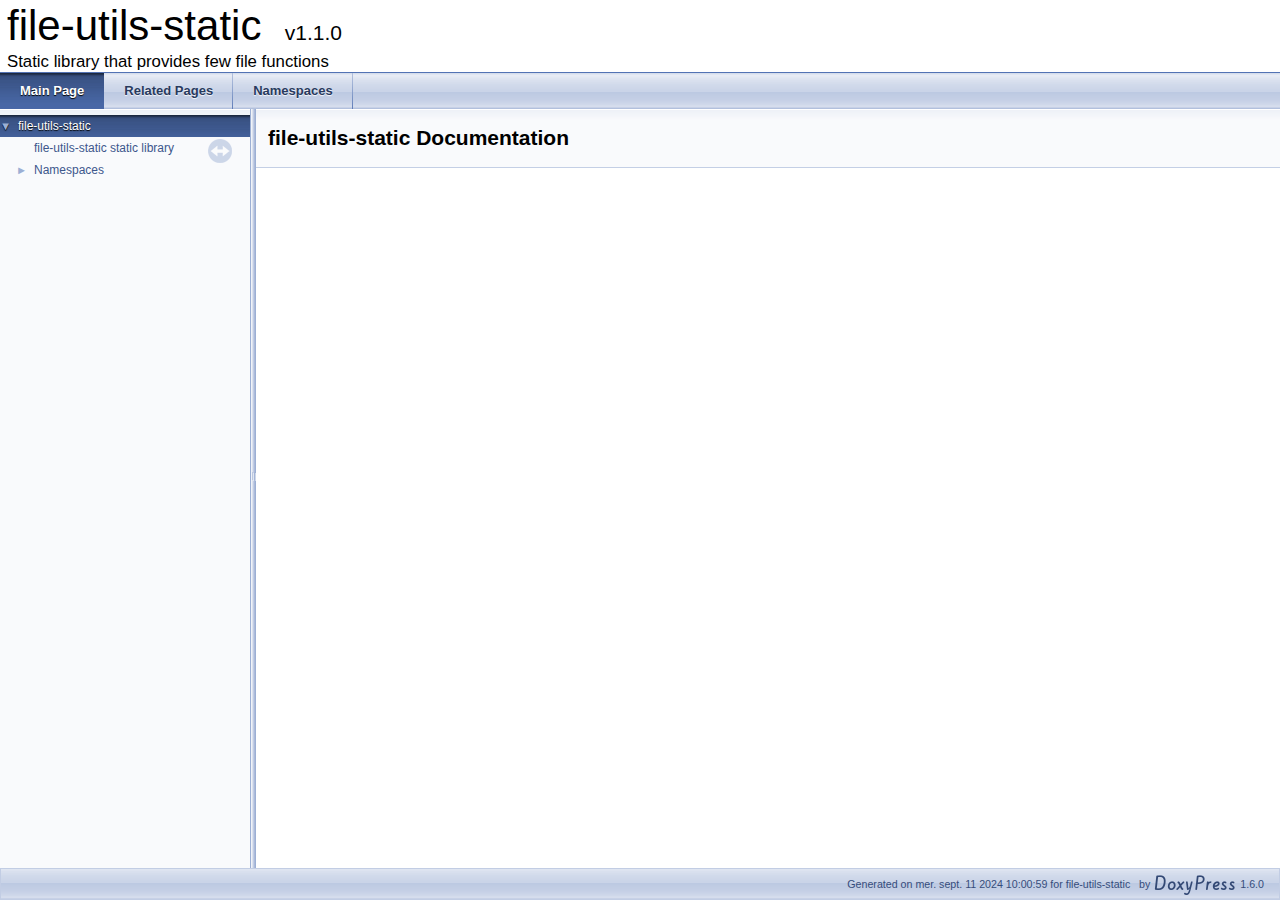
==== docs/html/index.html @ af290737 "Add documentation and namespace" ====
<!DOCTYPE html PUBLIC "-//W3C//DTD XHTML 1.0 Transitional//EN" "http://www.w3.org/TR/xhtml1/DTD/xhtml1-transitional.dtd">
<html xmlns="http://www.w3.org/1999/xhtml">
<head>
<meta http-equiv="Content-Type" content="text/xhtml;charset=UTF-8"/>
<meta http-equiv="X-UA-Compatible" content="IE=11"/>
<meta name="generator" content="DoxyPress 1.6.0"/>
<meta name="viewport" content="width=device-width, initial-scale=1"/>
<title>file-utils-static: Main Page</title>
<link href="tabs.css" rel="stylesheet" type="text/css"/>
<script type="text/javascript" src="jquery.js"></script>
<script type="text/javascript" src="dynsections.js"></script>
<link href="navtree.css" rel="stylesheet" type="text/css"/>
<script type="text/javascript" src="resize.js"></script>
<script type="text/javascript" src="navtreedata.js"></script>
<script type="text/javascript" src="navtree.js"></script>
<link href="doxypress.css" rel="stylesheet" type="text/css" />
</head>
<body>
<div id="top"><!-- do not remove this div, it is closed by DoxyPress -->
<div id="titlearea">
<table cellspacing="0" cellpadding="0">
 <tbody>
 <tr style="height: 56px;">
  <td id="projectalign" style="padding-left: 0.5em;">
   <div id="projectname">file-utils-static
      &#160;<span id="projectnumber">v1.1.0</span>
   </div>
   <div id="projectbrief">Static library that provides few file functions</div>
  </td>
 </tr>
 </tbody>
</table>
</div>
<!-- end header part -->
<!-- Generated by DoxyPress 1.6.0 -->
  <div id="navrow1" class="tabs">
    <ul class="tablist">
      <li class="current"><a href="index.html"><span>Main&#160;Page</span></a></li>
      <li><a href="pages.html"><span>Related&#160;Pages</span></a></li>
      <li><a href="namespaces.html"><span>Namespaces</span></a></li>
    </ul>
  </div>
</div><!-- top -->
<div id="side-nav" class="ui-resizable side-nav-resizable">
  <div id="nav-tree">
    <div id="nav-tree-contents">
      <div id="nav-sync" class="sync"></div>
    </div>
  </div>
  <div id="splitbar" style="-moz-user-select:none;" 
       class="ui-resizable-handle">
  </div>
</div>
<script type="text/javascript">
$(document).ready(function(){initNavTree('index.html',''); initResizable(); });
</script>
<div id="doc-content">
<div class="header">
  <div class="headertitle">
    <div class="title">file-utils-static Documentation</div>
  </div>
  <div class="clear-floats"></div>
</div><!--header-->
<div class="contents">
</div><!-- contents -->
</div><!-- doc-content -->
<!-- Generated by DoxyPress 1.6.0 -->
<div id="nav-path" class="navpath"><!-- id is needed for treeview function! -->
  <ul>
    <li class="footer">Generated on mer. sept. 11 2024 10:00:59 for file-utils-static &nbsp; by
    <a href="https://www.copperspice.com/documentation-doxypress.html">
    <img class="footer" src="doxypress.png" alt="DoxyPress"/></a> 1.6.0 </li>
  </ul>
</div>
</body>
</html>
---- docs/html/tabs.css ----
.tabs, .tabs2, .tabs3 {
    background-image: url('tab_b.png');
    width: 100%;
    z-index: 101;
    font-size: 13px;
    font-family: 'Lucida Grande',Geneva,Helvetica,Arial,sans-serif;
}

.tabs2 {
    font-size: 10px;
}
.tabs3 {
    font-size: 9px;
}

.tablist {
    margin: 0;
    padding: 0;
    display: table;
}

.tablist li {
    float: left;
    display: table-cell;
    background-image: url('tab_b.png');
    line-height: 36px;
    list-style: none;
}

.tablist a {
    display: block;
    padding: 0 20px;
    font-weight: bold;
    background-image:url('tab_s.png');
    background-repeat:no-repeat;
    background-position:right;
    color: #283a5d;
    text-shadow: 0px 1px 1px rgba(255, 255, 255, 0.9);
    text-decoration: none;
    outline: none;
}

.tabs3 .tablist a {
    padding: 0 10px;
}

.tablist a:hover {
    background-image: url('tab_h.png');
    background-repeat:repeat-x;
    color: #fff;
    text-shadow: 0px 1px 1px rgba(0, 0, 0, 1.0);
    text-decoration: none;
}

.tablist li.current a {
    background-image: url('tab_a.png');
    background-repeat:repeat-x;
    color: #fff;
    text-shadow: 0px 1px 1px rgba(0, 0, 0, 1.0);
}
.tabs, .tabs2, .tabs3 {
    background-image: url('tab_b.png');
    width: 100%;
    z-index: 101;
    font-size: 13px;
    font-family: 'Lucida Grande',Geneva,Helvetica,Arial,sans-serif;
}

.tabs2 {
    font-size: 10px;
}
.tabs3 {
    font-size: 9px;
}

.tablist {
    margin: 0;
    padding: 0;
    display: table;
}

.tablist li {
    float: left;
    display: table-cell;
    background-image: url('tab_b.png');
    line-height: 36px;
    list-style: none;
}

.tablist a {
    display: block;
    padding: 0 20px;
    font-weight: bold;
    background-image:url('tab_s.png');
    background-repeat:no-repeat;
    background-position:right;
    color: #283a5d;
    text-shadow: 0px 1px 1px rgba(255, 255, 255, 0.9);
    text-decoration: none;
    outline: none;
}

.tabs3 .tablist a {
    padding: 0 10px;
}

.tablist a:hover {
    background-image: url('tab_h.png');
    background-repeat:repeat-x;
    color: #fff;
    text-shadow: 0px 1px 1px rgba(0, 0, 0, 1.0);
    text-decoration: none;
}

.tablist li.current a {
    background-image: url('tab_a.png');
    background-repeat:repeat-x;
    color: #fff;
    text-shadow: 0px 1px 1px rgba(0, 0, 0, 1.0);
}
---- docs/html/navtree.css ----
#nav-tree .children_ul {
  margin:0;
  padding:4px;
}

#nav-tree ul {
  list-style:none outside none;
  margin:0px;
  padding:0px;
}

#nav-tree li {
  white-space:nowrap;
  margin:0px;
  padding:0px;
}

#nav-tree .plus {
  margin:0px;
}

#nav-tree .selected {
  background-image: url('tab_a.png');
  background-repeat:repeat-x;
  color: #fff;
  text-shadow: 0px 1px 1px rgba(0, 0, 0, 1.0);
}

#nav-tree img {
  margin:0px;
  padding:0px;
  border:0px;
  vertical-align: middle;
}

#nav-tree a {
  text-decoration:none;
  padding:0px;
  margin:0px;
  outline:none;
}

#nav-tree .label {
  margin:0px;
  padding:0px;
  font: 12px 'Lucida Grande',Geneva,Helvetica,Arial,sans-serif;
}

#nav-tree .label a {
  padding:2px;
}

#nav-tree .selected a {
  text-decoration:none;
  color:#fff;
}

#nav-tree .children_ul {
  margin:0px;
  padding:0px;
}

#nav-tree .item {
  margin:0px;
  padding:0px;
}

#nav-tree {
  padding: 0px 0px;
  background-color: #FAFAFF;
  font-size:14px;
  overflow:auto;
}

#doc-content {
  overflow:auto;
  display:block;
  padding:0px;
  margin:0px;
  -webkit-overflow-scrolling : touch; /* iOS 5+ */
}

#side-nav {
  padding:0 6px 0 0;
  margin: 0px;
  display:block;
  position: absolute;
  left: 0px;
  width: 250px;
}

.ui-resizable .ui-resizable-handle {
  display:block;
}

.ui-resizable-e {
  background:url("splitbar.png") repeat scroll right center transparent;
  background-repeat: repeat-y;
  cursor:e-resize;
  height:100%;
  right:0;
  top:0;
  width:6px;
}

.ui-resizable-handle {
  display:none;
  font-size:0.1px;
  position:absolute;
  z-index:1;
}

#nav-tree-contents {
  margin: 6px 0px 0px 0px;
}

#nav-tree {
  background-image:url('nav_h.png');
  background-repeat:repeat-x;
  background-color: #f9fafc;
  -webkit-overflow-scrolling : touch; /* iOS 5+ */
}

#nav-sync {
  position:absolute;
  top:5px;
  right:24px;
  z-index:0;
}

#nav-sync img {
  opacity:0.3;
}

#nav-sync img:hover {
  opacity:0.9;
}

@media print
{
  #nav-tree { display: none; }
  div.ui-resizable-handle { display: none; position: relative; }
}
---- docs/html/doxypress.css ----
/* Standard CSS for DoxyPress 1.6.0 */

body, table, div, p, dl
{
   font: 400 14px/22px Roboto,sans-serif;
}

body
{
   background-color: white;
   color: black;
   margin: 0;
}

.title
{
   font: 400 14px/28px Roboto,sans-serif;
   font-size: 150%;
   font-weight: bold;
   margin: 10px 2px;
}

caption
{
   font-weight: bold;
}

.caption
{
   font-weight: bold;
}

p.reference, p.definition
{
   font: 400 14px/22px Roboto,sans-serif;
}

h1.groupheader
{
   font-size: 150%;
}

h2.groupheader
{
   border-bottom: 1px solid #879ecb;
   color: #354c7b;
   font-size: 150%;
   font-weight: normal;
   margin-top: 1.75em;
   padding-top: 8px;
   padding-bottom: 4px;
   width: 100%;
}

h3.groupheader
{
   font-size: 100%;
}

h1, h2, h3, h4, h5, h6
{
   -webkit-transition: text-shadow 0.5s linear;
   -moz-transition: text-shadow 0.5s linear;
   -ms-transition: text-shadow 0.5s linear;
   -o-transition: text-shadow 0.5s linear;
   transition: text-shadow 0.5s linear;
   margin-right: 15px;
}

h1.glow, h2.glow, h3.glow, h4.glow, h5.glow, h6.glow
{
   text-shadow: 0 0 15px cyan;
}

h3.version
{
   font-size: 90%;
   text-align: center;
}

p.startli, p.startdd
{
   margin-top: 2px;
}

th p.starttd, th p.intertd, th p.endtd {
   font-size: 100%;
   font-weight: 700;
}

p.starttd
{
   margin-top: 0px;
}

p.endli
{
   margin-bottom: 0px;
}

p.enddd
{
   margin-bottom: 4px;
}

p.endtd
{
   margin-bottom: 2px;
}

p.interli
{
}

p.interdd
{
}

p.intertd
{
}

u
{
   text-decoration: underline;
}

dt
{
   font-weight: bold;
}

/* multi column - \secreflist */
div.multicol
{
   -moz-column-gap: 1em;
   -webkit-column-gap: 1em;
   -moz-column-count: 3;
   -webkit-column-count: 3;
}

div.multicol ul
{
   margin-top: 0px;
}

div.qindex, div.navtab
{
   background-color: #ebeff6;
   border: 1px solid #a3b4d7;
   text-align: center;
}

div.qindex, div.navpath, div.breadcrumb
{
   width: 100%;
   line-height: 140%;
}

div.navtab
{
   margin-right: 15px;
}

/* group Link Styling */

a
{
   color: #3d578c;
   font-weight: normal;
   text-decoration: none;
}

.contents a:visited
{
   color: #4665a2;
}

a:hover {
   text-decoration: underline;
}

a.qindex
{
   font-weight: bold;
}

a.qindexHL
{
   font-weight: bold;
   background-color: #9cafd4;
   color: #ffffff;
   border: 1px double #869dca;
}

.contents a.qindexHL:visited
{
   color: #ffffff;
}

a.el
{
   font-weight: bold;
}

a.elRef {
}

a.code, a.code:visited, a.line, a.line:visited
{
   color: #4665A2;
}

a.codeRef, a.codeRef:visited, a.lineRef, a.lineRef:visited
{
   color: #4665A2;
}

dl.el
{
   margin-left: -1cm;
}

ul
{
  overflow: hidden;
}

#side-nav ul
{
  overflow: visible;         /* reset ul rule for scroll bar in GENERATE_TREEVIEW window */
}

#main-nav ul
{
  overflow: visible;         /* reset ul rule for the navigation bar drop down lists */
}

.fragment
{
  text-align: left;
  direction: ltr;
  overflow-x: auto;
  overflow-y: hidden;
}

pre.fragment
{
   border: 1px solid #C4CFE5;
   background-color: #FBFCFD;
   padding: 4px 6px;
   margin: 4px 8px 4px 2px;
   overflow: auto;
   word-wrap: break-word;
   line-height: 125%;
   font-family: monospace, fixed;
   font-size: 13px;
}

div.fragment
{
   padding: 4px 6px;
   margin: 14px 8px 14px 2px;
   background-color: #fbfcfd;
   border: 1px solid #c4cfe5;
}

div.line
{
   font-family: monospace, fixed;
   font-size: 13px;
   min-height: 13px;
   line-height: 1.1;
   white-space: -moz-pre-wrap; /* Moz */
   white-space: -pre-wrap;     /* Opera 4-6 */
   white-space: -o-pre-wrap;   /* Opera 7 */
   white-space: pre-wrap;      /* CSS3  */
   word-wrap: break-word;      /* IE 5.5+ */
   text-indent: -53px;
   padding-left: 53px;
   padding-bottom: 0px;
   margin: 0px;
   -webkit-transition-property: background-color, box-shadow;
   -webkit-transition-duration: 0.5s;
   -moz-transition-property: background-color, box-shadow;
   -moz-transition-duration: 0.5s;
   -ms-transition-property: background-color, box-shadow;
   -ms-transition-duration: 0.5s;
   -o-transition-property: background-color, box-shadow;
   -o-transition-duration: 0.5s;
   transition-property: background-color, box-shadow;
   transition-duration: 0.5s;
}

div.line:after
{
   content:"\000A";
   white-space: pre;
}

div.line.glow
{
   background-color: cyan;
   box-shadow: 0 0 10px cyan;
}

span.legend
{
   font-size: 70%;
   text-align: center;
}

span.lineno
{
   padding-right: 4px;
   text-align: right;
   border-right: 2px solid #0F0;
   background-color: #E8E8E8;
   white-space: pre;

   /* adjust spacing between lines in blocks of code */
   display:inline-block;
   width: 4em;
   padding-top: 3px;
   padding-bottom: 2px;
}

span.lineno a
{
   background-color: #D8D8D8;
}

span.lineno a:hover
{
   background-color: #C8C8C8;
}

div.classindex ul
{
   list-style: none;
   padding-left: 0;
}

div.classindex span.ai
{
   display: inline-block;
}

.lineno {
   -webkit-touch-callout: none;
   -webkit-user-select: none;
   -khtml-user-select: none;
   -moz-user-select: none;
   -ms-user-select: none;
   user-select: none;
}

div.ah, span.ah {
   background-color: black;
   font-weight: bold;
   color: #ffffff;
   margin-bottom: 3px;
   margin-top: 3px;
   padding: 0.2em;
   border: solid thin #333;
   border-radius: 0.5em;
   -webkit-border-radius: .5em;
   -moz-border-radius: .5em;
   box-shadow: 2px 2px 3px #999;
   -webkit-box-shadow: 2px 2px 3px #999;
   -moz-box-shadow: rgba(0, 0, 0, 0.15) 2px 2px 2px;
   background-image: -webkit-gradient(linear, left top, left bottom, from(#eee), to(#000),color-stop(0.3, #444));
   background-image: -moz-linear-gradient(center top, #eee 0%, #444 40%, #000 110%);
}

div.groupHeader
{
   margin-left: 16px;
   margin-top: 12px;
   font-weight: bold;
}

div.groupText
{
   margin-left: 16px;
   font-style: italic;
}

div.contents
{
   margin-top: 10px;
   margin-left: 12px;
   margin-right: 8px;
}

td.indexkey
{
   background-color: #ebeff6;
   font-weight: bold;
   border: 1px solid #c4cfe5;
   margin: 2px 0px 2px 0;
   padding: 2px 10px;
   white-space: nowrap;
   vertical-align: top;
}

td.indexvalue
{
   background-color: #ebeff6;
   border: 1px solid #c4cfe5;
   padding: 2px 10px;
   margin: 2px 0px;
}

tr.memlist
{
   background-color: #eef1f7;
}

/* single row in brief description  */
tr.deprecated  > td.memItemLeft
{
}

/* single row in brief description  */
tr.deprecated  > td.memItemRight::after
{
   content: "D";
   float: right;
   color: #FFFFFF;
   background-color: #B6B6B6;
   padding-left: 5px;
   padding-right: 5px;
}

p.formulaDsp
{
   text-align: center;
}

img.formulaDsp
{
}

img.formulaInl
{
   vertical-align: middle;
}

div.center
{
   text-align: center;
   margin-top: 0px;
   margin-bottom: 0px;
   padding: 0px;
}

div.center img
{
   border: 0px;
}

address.footer
{
   text-align: right;
   padding-right: 12px;
}

img.footer
{
   border: 0px;
   vertical-align: middle;
}


/* source code colorization */
span.keyword
{
   color: #0000FF            /* blue  */
}

span.keywordtype
{
   color: #a500a5            /* purple */
}

span.keywordflow
{
   color: #E08000            /* orange */
}

span.comment
{
   color: #008000            /* green */
}

span.preprocessor
{
   color: #806020
}

span.stringliteral
{
   color: #002080            /* dark blue */
}

span.charliteral
{
   color: #008080            /* teal */
}

blockquote
{
   background-color: #f7f8fb;
   border-left: 2px solid #9cafd4;
   margin: 0 24px 0 4px;
   padding: 0 12px 0 16px;
}


/*
.search {
   color: #003399;
   font-weight: bold;
}

form.search {
   margin-bottom: 0px;
   margin-top: 0px;
}

input.search {
   font-size: 75%;
   color: #000080;
   font-weight: normal;
   background-color: #e8eef2;
}
*/

td.tiny
{
   font-size: 75%;
}

.dirtab
{
   padding: 4px;
   border-collapse: collapse;
   border: 1px solid #a3b4d7;
}

th.dirtab
{
   background: #ebeff6;
   font-weight: bold;
}

hr
{
   height: 0px;
   border: none;
   border-top: 1px solid #4a6aaa;
}

hr.footer
{
   height: 1px;
}

/* member descriptions */
table.memberdecls
{
   border-spacing: 0px;
   padding: 0px;
   margin-bottom: 15px;
}

.memberdecls td, .fieldtable tr
{
   -webkit-transition-property: background-color, box-shadow;
   -webkit-transition-duration: 0.5s;
   -moz-transition-property: background-color, box-shadow;
   -moz-transition-duration: 0.5s;
   -ms-transition-property: background-color, box-shadow;
   -ms-transition-duration: 0.5s;
   -o-transition-property: background-color, box-shadow;
   -o-transition-duration: 0.5s;
   transition-property: background-color, box-shadow;
   transition-duration: 0.5s;
}

.memberdecls td.glow, .fieldtable tr.glow
{
   background-color: cyan;
   box-shadow: 0 0 15px cyan;
}

.mdescLeft, .mdescRight, .memItemLeft, .memItemRight,
.memTemplItemLeft, .memTemplItemRight, .memTemplParams
{
   background-color: #f9fafc;
   border: none;
   margin: 4px;
   padding: 1px 0 0 8px;
}

.mdescLeft, .mdescRight
{
   padding: 0px 8px 4px 8px;
   color: #555;
}

.memSeparator
{
   border-bottom: 1px solid #DEE4F0;
   line-height: 1px;
   margin: 0px;
   padding: 0px;
}

.memItemLeft, .memTemplItemLeft
{
   white-space: nowrap;
}

.memItemRight, .memTemplItemRight
{
   width: 100%;
}

.memTemplParams
{
   color: #4665a2;
   white-space: nowrap;
   font-size: 80%;
}

/* Styles for detailed member documentation */
.memtitle {
   padding: 8px;
   border-top: 1px solid #a8b8d9;
   border-left: 1px solid #a8b8d9;
   border-right: 1px solid #a8b8d9;
   border-top-right-radius: 4px;
   border-top-left-radius: 4px;
   margin-bottom: -1px;
   background-image: url('nav_f.png');
   background-repeat: repeat-x;
   background-color: #e2e8f2;
   line-height: 1.25;
   font-weight: 300;
   float:left;
}

.permalink
{
   font-size: 65%;
   display: inline-block;
   vertical-align: middle;
}

.requiresdoc
{
   text-decoration: underline;
}

.memtemplate
{
   font-size: 80%;
   color: #4665a2;
   font-weight: normal;
   margin-left: 9px;
}

.memnav
{
   background-color: #ebeff6;
   border: 1px solid #a3b4d7;
   text-align: center;
   margin: 2px;
   margin-right: 15px;
   padding: 2px;
}

.mempage
{
   width: 100%;
}

.memitem {
   padding: 0;
   margin-bottom: 10px;
   margin-right: 5px;
   -webkit-transition: box-shadow 0.5s linear;
   -moz-transition: box-shadow 0.5s linear;
   -ms-transition: box-shadow 0.5s linear;
   -o-transition: box-shadow 0.5s linear;
   transition: box-shadow 0.5s linear;
   display: table !important;
   width: 100%;
}

.memitem.glow
{
   box-shadow: 0 0 15px cyan;
}

.memname
{
   font-weight: bold;
   margin-left: 6px;
}

.memname td
{
   vertical-align: bottom;
}

.memproto, dl.reflist dt
{
   border-top: 1px solid #a8b8d9;
   border-left: 1px solid #a8b8d9;
   border-right: 1px solid #a8b8d9;
   padding: 6px 0px 6px 0px;
   color: #253555;
   font-weight: bold;
   text-shadow: 0px 1px 1px rgba(255, 255, 255, 0.9);
   background-image:url('nav_f.png');
   background-repeat:repeat-x;
   background-color: #dfe5f1;
   /* opera specific markup */
   box-shadow: 5px 5px 5px rgba(0, 0, 0, 0.15);
   border-top-right-radius: 4px;
   border-top-left-radius: 4px;
   /* firefox specific markup */
   -moz-box-shadow: rgba(0, 0, 0, 0.15) 5px 5px 5px;
   -moz-border-radius-topright: 4px;
   -moz-border-radius-topleft: 4px;
   /* webkit specific markup */
   -webkit-box-shadow: 5px 5px 5px rgba(0, 0, 0, 0.15);
   -webkit-border-top-right-radius: 4px;
   -webkit-border-top-left-radius: 4px;
}

.overload {
   font-family: "courier new",courier,monospace;
   font-size: 65%;
}
.memdoc, dl.reflist dd
{
   border-bottom: 1px solid #a8b8d9;
   border-left: 1px solid #a8b8d9;
   border-right: 1px solid #a8b8d9;
   padding: 6px 10px 2px 10px;
   background-color: #fbfcfd;
   border-top-width: 0;
   background-image:url('nav_g.png');
   background-repeat:repeat-x;
   background-color: #FFFFFF;
   /* opera specific markup */
   border-bottom-left-radius: 4px;
   border-bottom-right-radius: 4px;
   box-shadow: 5px 5px 5px rgba(0, 0, 0, 0.15);
   /* firefox specific markup */
   -moz-border-radius-bottomleft: 4px;
   -moz-border-radius-bottomright: 4px;
   -moz-box-shadow: rgba(0, 0, 0, 0.15) 5px 5px 5px;
   /* webkit specific markup */
   -webkit-border-bottom-left-radius: 4px;
   -webkit-border-bottom-right-radius: 4px;
   -webkit-box-shadow: 5px 5px 5px rgba(0, 0, 0, 0.15);
}

dl.reflist dt
{
   padding: 5px;
}

dl.reflist dd
{
   margin: 0px 0px 10px 0px;
   padding: 5px;
}

.paramkey
{
   text-align: right;
}

.paramtype
{
   white-space: nowrap;
}

.paramname
{
   color: #602020;
   white-space: nowrap;
}

.paramname em
{
   font-style: normal;
}

.paramname code
{
   line-height: 14px;
}

.params, .retval, .exception, .tparams
{
   margin-left: 0px;
   padding-left: 0px;
}

.params .paramname, .retval .paramname, .tparams .paramname, .exception .paramname
{
   font-weight: bold;
   vertical-align: top;
}

.params .paramtype, .tparams .paramtype
{
   font-style: italic;
   vertical-align: top;
}

.params .paramdir, .tparams .paramdir
{
   font-family: "courier new",courier,monospace;
   vertical-align: top;
}

table.mlabels
{
   border-spacing: 0px;
}

td.mlabels-left
{
   width: 100%;
   padding: 0px;
}

td.mlabels-right
{
   vertical-align: bottom;
   padding: 0px;
   white-space: nowrap;
}

span.mlabels
{
   margin-left: 8px;
}

span.mlabel
{
   background-color: #728dc1;
   border-top:1px solid #5373b4;
   border-left:1px solid #5373b4;
   border-right:1px solid #c4cfe5;
   border-bottom:1px solid #c4cfe5;
   text-shadow: none;
   color: white;
   margin-right: 4px;
   padding: 2px 3px;
   border-radius: 3px;
   font-size: 8pt;
   white-space: nowrap;
   vertical-align: middle;
}

/* tree view inside an index page */
div.directory
{
   margin: 10px 0px;
   border-top: 1px solid #9cafd4;
   border-bottom: 1px solid #9cafd4;
   width: 100%;
}

div.directory table
{
   border-collapse:collapse;
}

div.directory td
{
   margin: 0px;
   padding: 0px;
   vertical-align: top;
}

div.directory td.entry
{
   white-space: nowrap;
   padding-right: 6px;
   padding-top: 2px;
   padding-bottom: 2px;
}

div.directory td.entry a
{
   outline:none;
}

div.directory td.entry a img
{
   border: none;
}

div.directory td.desc
{
   width: 100%;
   padding-left: 6px;
   padding-right: 6px;
   padding-top: 3px;
   border-left: 1px solid rgba(0,0,0,0.05);
}

div.directory tr.even
{
   padding-left: 6px;
   background-color: #f7f8fb;
}

div.directory img
{
   vertical-align: -30%;
}

div.directory .levels
{
   white-space: nowrap;
   width: 100%;
   text-align: right;
   font-size: 9pt;
}

div.directory .levels span
{
   cursor: pointer;
   padding-left: 2px;
   padding-right: 2px;
   color: #3d578c;
}

.arrow
{
    color: #9cafd4;
    -webkit-user-select: none;
    -khtml-user-select: none;
    -moz-user-select: none;
    -ms-user-select: none;
    cursor: pointer;
    font-size: 80%;
    display: inline-block;
    width: 16px;
    height: 22px;
}

.icon
{
    font-family: Arial, Helvetica;
    font-weight: bold;
    font-size: 12px;
    margin-left: 4px;
    margin-right: 4px;
    display: inline-block;
    color: white;
    position: relative;
    top: -3px;
}

.icona
{
   height: 15px;
   margin-right: 6px;
   display: inline-block;
   background-color: #728dc1;
   border-radius: 4px;
   vertical-align: -2px;
}

.iconfopen
{
   width: 24px;
   height: 18px;
   margin-bottom: 4px;
   background-image:url('folderopen.png');
   background-position: 0px -4px;
   background-repeat: repeat-y;
   vertical-align:top;
   display: inline-block;
}

.iconfclosed
{
   width: 24px;
   height: 18px;
   margin-bottom: 4px;
   background-image:url('folderclosed.png');
   background-position: 0px -4px;
   background-repeat: repeat-y;
   vertical-align:top;
   display: inline-block;
}

.icondoc
{
   width: 24px;
   height: 18px;
   margin-bottom: 4px;
   background-image:url('doc.png');
   background-position: 0px -4px;
   background-repeat: repeat-y;
   vertical-align:top;
   display: inline-block;
}

/* table showing all members  */
table.directory
{
   font: 400 14px/22px Roboto,sans-serif;
}

table.directory td
{
   margin: 0px;
   padding: 0px;
   vertical-align: top;
}

table.directory td.entry
{
   padding-right: 6px;
   padding-top: 2px;
   padding-bottom: 2px;
}

table.directory td.entry a
{
   outline:none;
}

table.directory td.entry a img
{
   border: none;
}

table.directory tr.even
{
   padding-left: 6px;
   background-color: #f7f8fb;
}

div.dynheader
{
    margin-top: 8px;
   -webkit-touch-callout: none;
   -webkit-user-select: none;
   -khtml-user-select: none;
   -moz-user-select: none;
   -ms-user-select: none;
}

address
{
   font-style: normal;
   color: #2a3d61;
}

table.doxtable caption
{
   caption-side: top;
}

table.doxtable
{
   border-collapse:collapse;
   margin-top: 4px;
   margin-bottom: 4px;
}

table.doxtable td, table.doxtable th
{
   border: 1px solid #2d4068;
   padding: 3px 7px 2px;
}

table.doxtable th
{
   background-color: #374f7f;
   color: #FFFFFF;
   font-size: 110%;
   padding-bottom: 4px;
   padding-top: 5px;
}

table.fieldtable
{
   margin-left: 10px;
   margin-bottom: 15px;
   border: 1px solid #a8b8d9;
   border-spacing: 0px;
   -moz-border-radius: 4px;
   -webkit-border-radius: 4px;
   border-radius: 4px;
   -moz-box-shadow: rgba(0, 0, 0, 0.15) 2px 2px 2px;
   -webkit-box-shadow: 2px 2px 2px rgba(0, 0, 0, 0.15);
   box-shadow: 2px 2px 2px rgba(0, 0, 0, 0.15);
}

.fieldtable td, .fieldtable th
{
   padding: 3px 7px 2px;
}

.fieldtable td.fieldtype, .fieldtable td.fieldname
{
   white-space: nowrap;
   border-right: 1px solid #a8b8d9;
   border-bottom: 1px solid #a8b8d9;
   vertical-align: top;
}

.fieldtable td.fieldname
{
   padding-top: 3px;
}

.fieldtable td.fielddoc
{
   border-bottom: 1px solid #a8b8d9;
}

.fieldtable td.fielddoc p:first-child
{
   margin-top: 0px;
}

.fieldtable td.fielddoc p:last-child
{
   margin-bottom: 2px;
}

.fieldtable tr:last-child td
{
   border-bottom: none;
}

.fieldtable th
{
   background-image:url('nav_f.png');
   background-repeat:repeat-x;
   background-color: #e2e8f2;
   font-size: 90%;
   color: #253555;
   padding-bottom: 4px;
   padding-top: 5px;
   text-align:left;
   -moz-border-radius-topleft: 4px;
   -moz-border-radius-topright: 4px;
   -webkit-border-top-left-radius: 4px;
   -webkit-border-top-right-radius: 4px;
   border-top-left-radius: 4px;
   border-top-right-radius: 4px;
   border-bottom: 1px solid #a8b8d9;
}

table.classindex
{
   margin: 10px;
   white-space: nowrap;
   margin-left: 3%;
   margin-right: 3%;
   width: 94%;
   border: 0;
   border-spacing: 0;
   padding: 0;
}

/* used for enum values */
table.valuelist
{
   margin-left: 10px;
   margin-bottom: 20px;
   margin-right: 50px;
   width: 95%;
   background-color: #FAFAFA;
   border-collapse: collapse;
   border-radius: 7px 7px 7px 7px;
   border: 1px solid #E6E6E6;
}

table.valuelist td + td
{
   border-left: 1px solid #E1E1E1;
}

table.valuelist th
{
   margin: 0px;
   padding: 5px 15px 5px 10px;
   width: 1%;
   white-space: nowrap;
   background-color: #FBEEC8;               /* sand */
   color: #333333;
}

table.valuelist td
{
   margin-right: 9px;
   padding: 3px 15px 3px 10px;
   white-space: nowrap;
   vertical-align: top;
}

table.valuelist th:last-of-type
{
   width: inherit;
   white-space: inherit;
}

table.valuelist td:last-of-type
{
   white-space: inherit;
}

.tabsearch
{
   top: 0px;
   left: 10px;
   height: 36px;
   background-image: url('tab_b.png');
   z-index: 101;
   overflow: hidden;
   font-size: 13px;
}

.navpath ul, .breadcrumb ul
{
   font-size: 11px;
   background-image:url('tab_b.png');
   background-repeat:repeat-x;
   background-position: 0 -5px;
   height:30px;
   line-height:30px;
   color:#8aa0cc;
   border:solid 1px #c2cde4;
   overflow:hidden;
   margin:0px;
   padding:0px;
}

.navpath li, .breadcrumb li
{
   list-style-type:none;
   float:left;
   padding-left:10px;
   padding-right:15px;
   background-image:url('bc_s.png');
   background-repeat:no-repeat;
   background-position:right;
   color:#364d7c;
}

.navpath li.navelem a, .breadcrumb li.navelem a
{
   height:32px;
   display:block;
   text-decoration: none;
   outline: none;
   color: #283a5d;
   font-family: 'Lucida Grande',Geneva,Helvetica,Arial,sans-serif;
   text-shadow: 0px 1px 1px rgba(255, 255, 255, 0.9);
   text-decoration: none;
}

.navpath li.navelem a:hover, .breadcrumb li.navelem a:hover
{
   color:#6884bd;
}

.navpath li.footer
{
   list-style-type:none;
   float:right;
   padding-left:10px;
   padding-right:15px;
   background-image:none;
   background-repeat:no-repeat;
   background-position:right;
   color:#364d7c;
   font-size: 8pt;
}

div.summary
{
   float: right;
   font-size: 8pt;
   padding-right: 5px;
   width: 50%;
   text-align: right;
}

div.summary a
{
   white-space: nowrap;
}

div.ingroups
{
   font-size: 8pt;
   width: 50%;
   text-align: left;
}

div.ingroups a
{
   white-space: nowrap;
}

div.header
{
   background-image:url('nav_h.png');
   background-repeat:repeat-x;
   background-color: #f9fafc;
   margin:  0px;
   border-bottom: 1px solid #c4cfe5;
}

div.headertitle
{
   padding: 5px 5px 5px 10px;
}

div.clear-floats
{
   clear: both;
}

dl
{
   padding: 0 0 0 10px;
}

dl.section
{
   margin-left: 0px;
   padding-left: 0px;
}

dl.note
{
   font-style:italic;
   font-size: 110%;
   margin-left:-4px;
   padding-left: 5px;
   padding-bottom:2px;
   border-left:4px solid;
   border-color: #D0C000;
}

dl.warning, dl.attention
{
   font-style:italic;
   font-size: 110%;
   margin-left:-4px;
   padding-left: 5px;
   padding-bottom:2px;
   border-left:4px solid;
   border-color: #FF0000;
}

dl.note dd, dl.warning dd, dl.attention dd
{
   margin-left:15px;
}

dl.pre, dl.post, dl.invariant
{
   margin-left:-7px;
   padding-left: 3px;
   border-left:4px solid;
   border-color: #00D000;
}

dl.deprecated
{
   margin-left:-7px;
   padding-left: 3px;
   border-left:4px solid;
   border-color: #505050;
}

dl.todo
{
   margin-left:-7px;
   padding-left: 3px;
   border-left:4px solid;
   border-color: #00C0E0;
}

dl.test
{
   margin-left:-7px;
   padding-left: 3px;
   border-left:4px solid;
   border-color: #3030E0;
}

dl.bug
{
   margin-left:-7px;
   padding-left: 3px;
   border-left:4px solid;
   border-color: #C08050;
   }

dl.section dd
{
   margin-bottom: 6px;
}


#projectlogo
{
   text-align: center;
   vertical-align: bottom;
   border-collapse: separate;
}

#projectlogo img
{
   border: 0px none;
}

#projectalign
{
   vertical-align: middle;
}

#projectname
{
   font: 300% Tahoma, Arial,sans-serif;
   margin: 0px;
   padding: 2px 0px;
}

#projectbrief
{
   font: 120% Tahoma, Arial,sans-serif;
   margin: 0px;
   padding: 0px;
}

#projectnumber
{
   font: 50% Tahoma, Arial,sans-serif;
   margin: 0px;
   padding: 0px;
}

#titlearea
{
   padding: 0px;
   margin: 0px;
   width: 100%;
   border-bottom: 1px solid #5373b4;
}

.image
{
   text-align: center;
   display: inline-block;
}

.dotgraph
{
   text-align: center;
}

.mscgraph
{
   text-align: center;
}

.plantumlgraph
{
   text-align: center;
}

.diagraph
{
   text-align: center;
}

.caption
{
	font-weight: bold;
}

div.zoom
{
   border: 1px solid #90a5ce;
}

dl.citelist
{
   margin-bottom:50px;
}

dl.citelist dt
{
   color:#334975;
   float: left;
   font-weight: bold;
   margin-right: 10px;
   padding:5px;
   text-align:right;
   width:52px;
}

dl.citelist dd
{
   margin:2px 0 2px 72px;
   padding:5px 0;
}

div.toc
{
   padding: 14px 25px;
   background-color: #f4f6fa;
   border: 1px solid #d8dfee;
   border-radius: 7px 7px 7px 7px;
   float: right;
   height: auto;
   margin: 0 8px 10px 10px;
   width: 200px;
}

div.toc li
{
   background: url("bdwn.png") no-repeat scroll 0 5px transparent;
   font: 10px/1.2 Verdana,DejaVu Sans,Geneva,sans-serif;
   margin-top: 5px;
   padding-left: 10px;
   padding-top: 2px;
}

div.toc h3
{
   font: bold 12px/1.2 Arial,FreeSans,sans-serif;
   color: #4665a2;
   border-bottom: 0 none;
   margin: 0;
}

div.toc ul
{
   list-style: none outside none;
   border: medium none;
   padding: 0px;
}

div.toc li.level1
{
   margin-left: 0px;
}

div.toc li.level2
{
   margin-left: 15px;
}

div.toc li.level3
{
   margin-left: 30px;
}

div.toc li.level4
{
   margin-left: 45px;
}

span.emoji {
   /* refer to https://unicode.org/emoji/charts/full-emoji-list.html */
}

.inherit_header {
   font-weight: bold;
   color: gray;
   cursor: pointer;
   -webkit-touch-callout: none;
   -webkit-user-select: none;
   -khtml-user-select: none;
   -moz-user-select: none;
   -ms-user-select: none;
   user-select: none;
}

.inherit_header td
{
   padding: 6px 0px 2px 5px;
}

.inherit
{
   display: none;
}

tr.heading h2
{
   margin-top: 12px;
   margin-bottom: 4px;
}

/* tooltip related style info */
.ttc
{
   position: absolute;
   display: none;
}

#powerTip
{
   cursor: default;
   /* white-space: nowrap; */
   background-color: white;
   border: 1px solid gray;
   border-radius: 4px 4px 4px 4px;
   box-shadow: 1px 1px 7px gray;
   display: none;
   font-size: smaller;
   max-width: 80%;
   opacity: 0.9;
   padding: 1ex 1em 1em;
   position: absolute;
   z-index: 2147483647;
}

#powerTip div.ttdoc
{
   color: grey;
   font-style: italic;
}

#powerTip div.ttname a
{
   font-weight: bold;
}

#powerTip div.ttname
{
   font-weight: bold;
}

#powerTip div.ttdeci
{
   color: #006318;
}

#powerTip div
{
   margin: 0px;
   padding: 0px;
   font: 12px/16px Roboto,sans-serif;
}

#powerTip:before, #powerTip:after {
   content: "";
   position: absolute;
   margin: 0px;
}

#powerTip.n:after,  #powerTip.n:before,
#powerTip.s:after,  #powerTip.s:before,
#powerTip.w:after,  #powerTip.w:before,
#powerTip.e:after,  #powerTip.e:before,
#powerTip.ne:after, #powerTip.ne:before,
#powerTip.se:after, #powerTip.se:before,
#powerTip.nw:after, #powerTip.nw:before,
#powerTip.sw:after, #powerTip.sw:before
{
   border: solid transparent;
   content: " ";
   height: 0;
   width: 0;
   position: absolute;
}

#powerTip.n:after,  #powerTip.s:after,
#powerTip.w:after,  #powerTip.e:after,
#powerTip.nw:after, #powerTip.ne:after,
#powerTip.sw:after, #powerTip.se:after
{
   border-color: rgba(255, 255, 255, 0);
}

#powerTip.n:before,  #powerTip.s:before,
#powerTip.w:before,  #powerTip.e:before,
#powerTip.nw:before, #powerTip.ne:before,
#powerTip.sw:before, #powerTip.se:before
{
   border-color: rgba(128, 128, 128, 0);
}

#powerTip.n:after,  #powerTip.n:before,
#powerTip.ne:after, #powerTip.ne:before,
#powerTip.nw:after, #powerTip.nw:before {
   top: 100%;
}

#powerTip.n:after, #powerTip.ne:after, #powerTip.nw:after {
   border-top-color: #ffffff;
   border-width: 10px;
   margin: 0px -10px;
}

#powerTip.n:before {
   border-top-color: #808080;
   border-width: 11px;
   margin: 0px -11px;
}

#powerTip.n:after, #powerTip.n:before
{
   left: 50%;
}

#powerTip.nw:after, #powerTip.nw:before
{
   right: 14px;
}

#powerTip.ne:after, #powerTip.ne:before
{
   left: 14px;
}

#powerTip.s:after,  #powerTip.s:before,
#powerTip.se:after, #powerTip.se:before,
#powerTip.sw:after, #powerTip.sw:before
{
   bottom: 100%;
}

#powerTip.s:after, #powerTip.se:after, #powerTip.sw:after
{
   border-bottom-color: #ffffff;
   border-width: 10px;
   margin: 0px -10px;
}

#powerTip.s:before, #powerTip.se:before, #powerTip.sw:before
{
   border-bottom-color: #808080;
   border-width: 11px;
   margin: 0px -11px;
}

#powerTip.s:after, #powerTip.s:before
{
   left: 50%;
}

#powerTip.sw:after, #powerTip.sw:before
{
   right: 14px;
}

#powerTip.se:after, #powerTip.se:before
{
   left: 14px;
}

#powerTip.e:after, #powerTip.e:before
{
   left: 100%;
}

#powerTip.e:after
{
   border-left-color: #ffffff;
   border-width: 10px;
   top: 50%;
   margin-top: -10px;
}

#powerTip.e:before
{
   border-left-color: #808080;
   border-width: 11px;
   top: 50%;
   margin-top: -11px;
}

#powerTip.w:after, #powerTip.w:before
{
   right: 100%;
}

#powerTip.w:after
{
   border-right-color: #ffffff;
   border-width: 10px;
   top: 50%;
   margin-top: -10px;
}

#powerTip.w:before
{
   border-right-color: #808080;
   border-width: 11px;
   top: 50%;
   margin-top: -11px;
}

@media print
{
  #top { display: none; }
  #breadcrumb { display: none; }
  #side-nav { display: none; }
  #nav-path { display: none; }
  body { overflow:visible; }

  h1, h2, h3, h4, h5, h6 { page-break-after: avoid; }
  .summary { display: none; }
  .memitem { page-break-inside: avoid; }

  #doc-content
  {
    margin-left:0 !important;
    height:auto !important;
    width:auto !important;
    overflow:inherit;
    display:inline;
  }
}
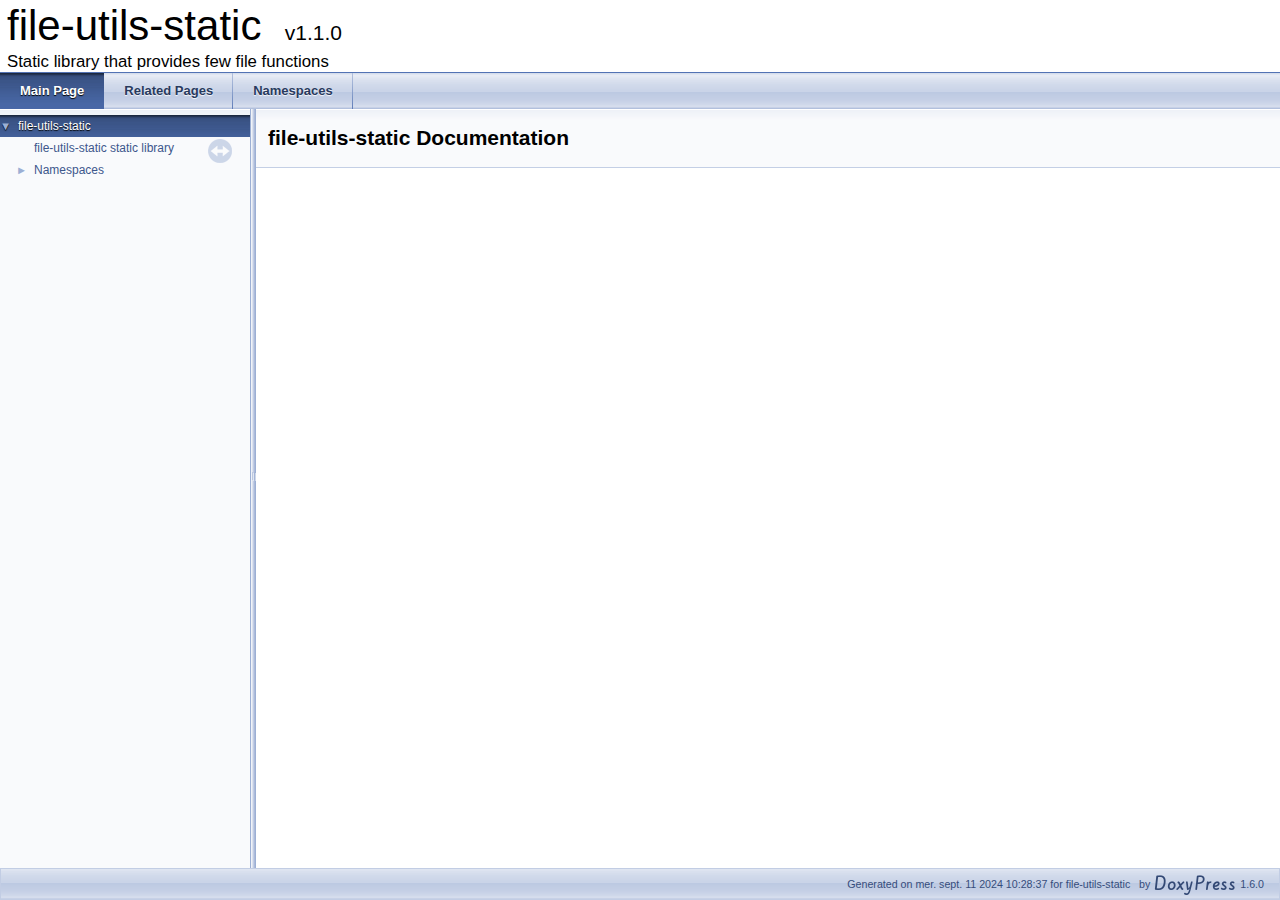
==== commit c1345a3c: "Update documentation" ====
--- a/docs/html/index.html
+++ b/docs/html/index.html
@@ -67,7 +67,7 @@
 <!-- Generated by DoxyPress 1.6.0 -->
 <div id="nav-path" class="navpath"><!-- id is needed for treeview function! -->
   <ul>
-    <li class="footer">Generated on mer. sept. 11 2024 10:00:59 for file-utils-static &nbsp; by
+    <li class="footer">Generated on mer. sept. 11 2024 10:28:37 for file-utils-static &nbsp; by
     <a href="https://www.copperspice.com/documentation-doxypress.html">
     <img class="footer" src="doxypress.png" alt="DoxyPress"/></a> 1.6.0 </li>
   </ul>
